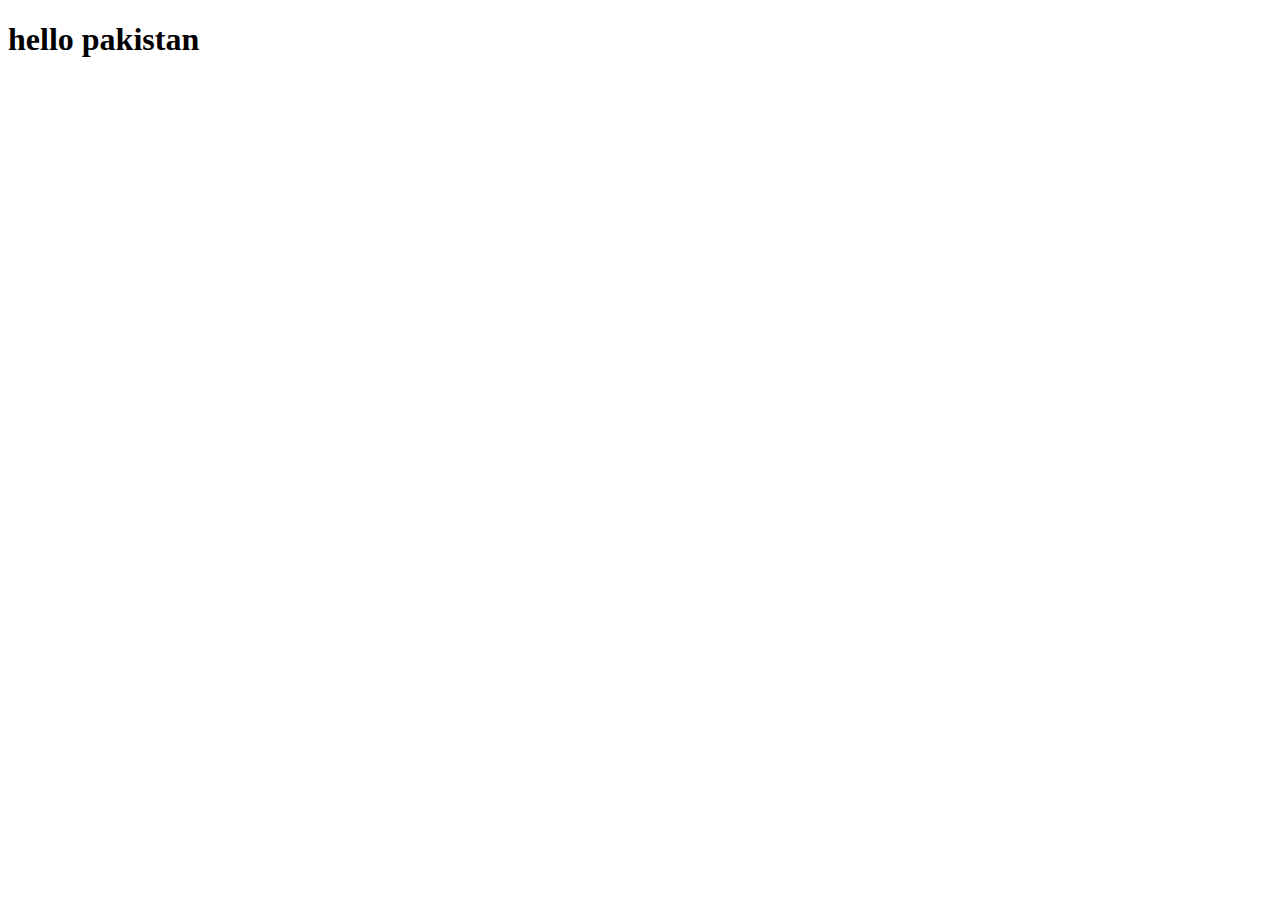
==== index.html @ 30eafdb9 "add index.html file" ====
<!DOCTYPE html>
<html lang="en">
<head>
    <meta charset="UTF-8">
    <meta name="viewport" content="width=device-width, initial-scale=1.0">
    <title>web-tech.com</title>
</head>
<body>
    <h1 width="100px" height="100px">hello pakistan</h1>
</body>
</html>
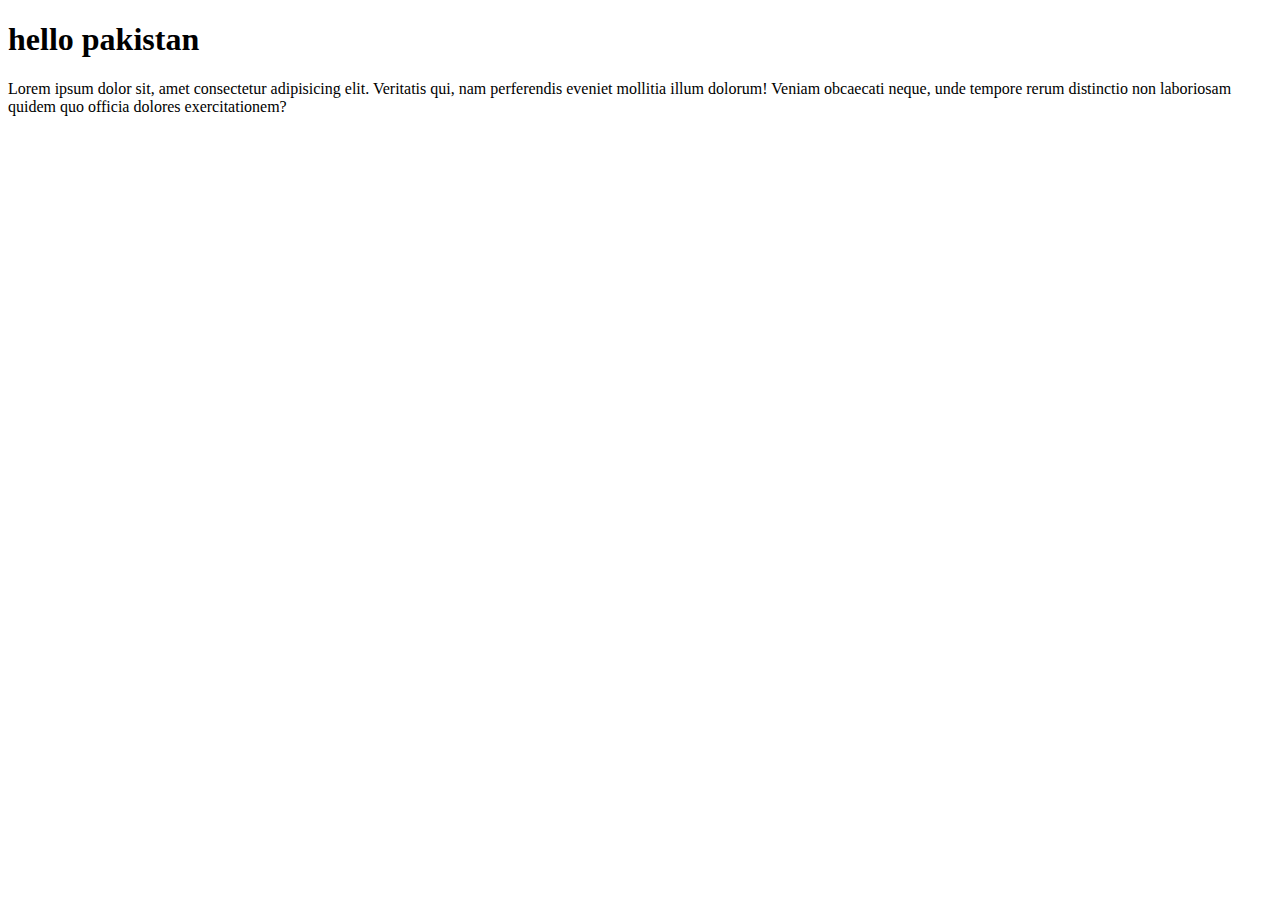
==== commit a9785b3b: "updated index file" ====
--- a/index.html
+++ b/index.html
@@ -7,5 +7,7 @@
 </head>
 <body>
     <h1 width="100px" height="100px">hello pakistan</h1>
+    <p>Lorem ipsum dolor sit, amet consectetur adipisicing elit. Veritatis qui, nam perferendis eveniet mollitia illum dolorum! Veniam obcaecati neque,
+         unde tempore rerum distinctio non laboriosam quidem quo officia dolores exercitationem?</p>
 </body>
 </html>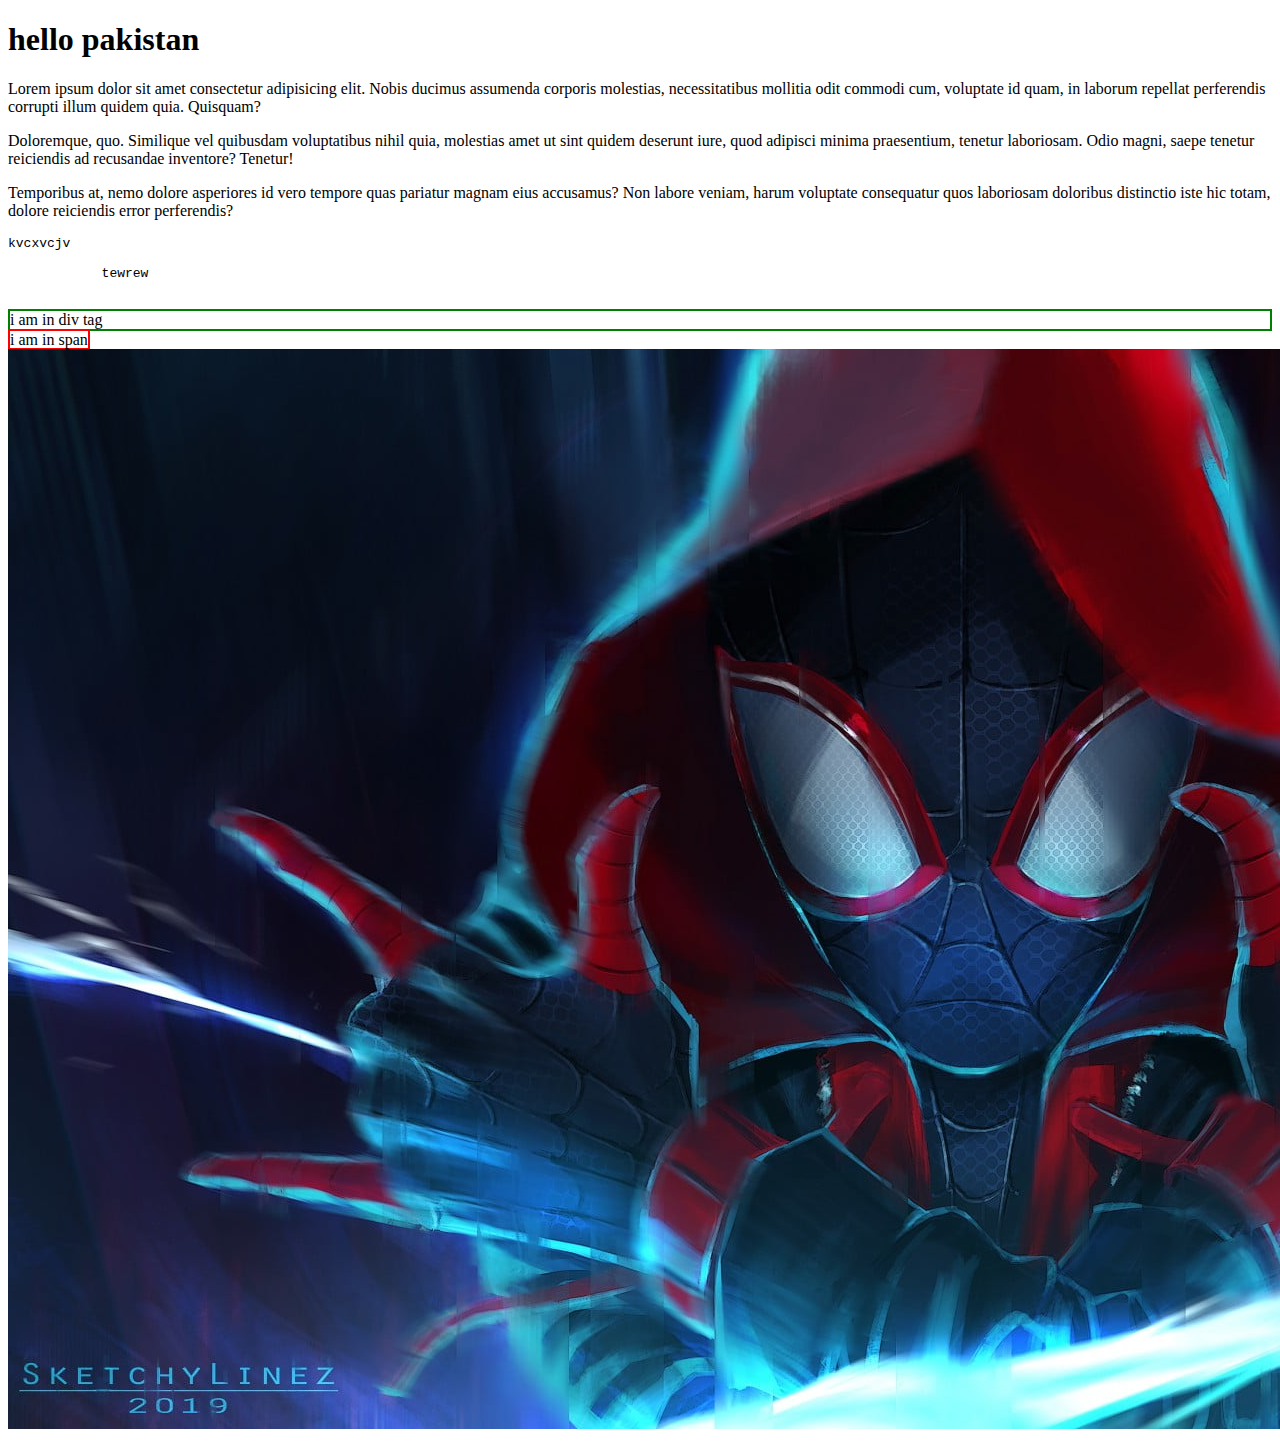
==== commit 0996a0ab: "Updated html file" ====
--- a/index.html
+++ b/index.html
@@ -7,7 +7,17 @@
 </head>
 <body>
     <h1 width="100px" height="100px">hello pakistan</h1>
-    <p>Lorem ipsum dolor sit, amet consectetur adipisicing elit. Veritatis qui, nam perferendis eveniet mollitia illum dolorum! Veniam obcaecati neque,
-         unde tempore rerum distinctio non laboriosam quidem quo officia dolores exercitationem?</p>
+        <p>Lorem ipsum dolor sit amet consectetur adipisicing elit. Nobis ducimus assumenda corporis molestias, necessitatibus mollitia odit commodi cum, voluptate id quam, in laborum repellat perferendis corrupti illum quidem quia. Quisquam?</p>
+        <p>Doloremque, quo.                          Similique vel quibusdam voluptatibus nihil quia, molestias amet ut sint quidem deserunt iure, quod adipisci minima praesentium, tenetur laboriosam. Odio magni, saepe tenetur reiciendis ad recusandae inventore? Tenetur!</p>
+        <p>Temporibus at, nemo dolore asperiores id vero tempore quas pariatur magnam eius accusamus? Non labore veniam, harum voluptate consequatur quos laboriosam doloribus distinctio iste hic totam, dolore reiciendis error perferendis?</p>
+        <pre>kvcxvcjv 
+            
+            tewrew
+             </pre>   
+        <div style="border: 2px solid green"> i am in div tag</div>
+        <span style="border: 2px solid red">i am in span</span>
+        <img src="./1.jpg" alt="">
+
+
 </body>
 </html>